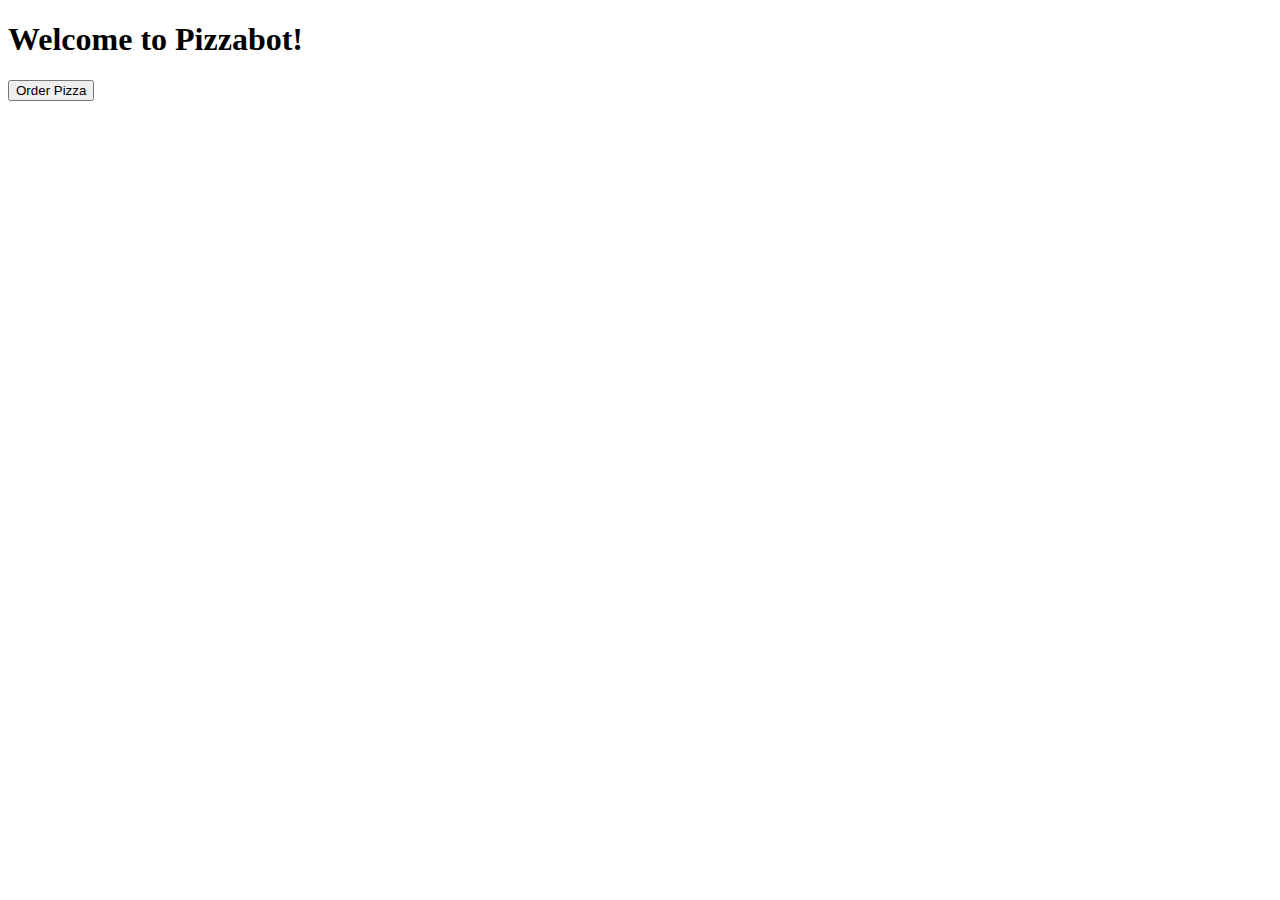
==== index.html @ 883bae3c "Initial commit" ====
<!DOCTYPE html>
<html>
    <head>
        <meta charset="utf-8" />
<title>Pizzabot</title>
    </head>
    <body>
        <h1>Welcome to Pizzabot!</h1>
        <div><script src="pizzabot.js"></script></div>
        <input type="button" value="Order Pizza" onclick="orderPizza()">
    </body>
</html>
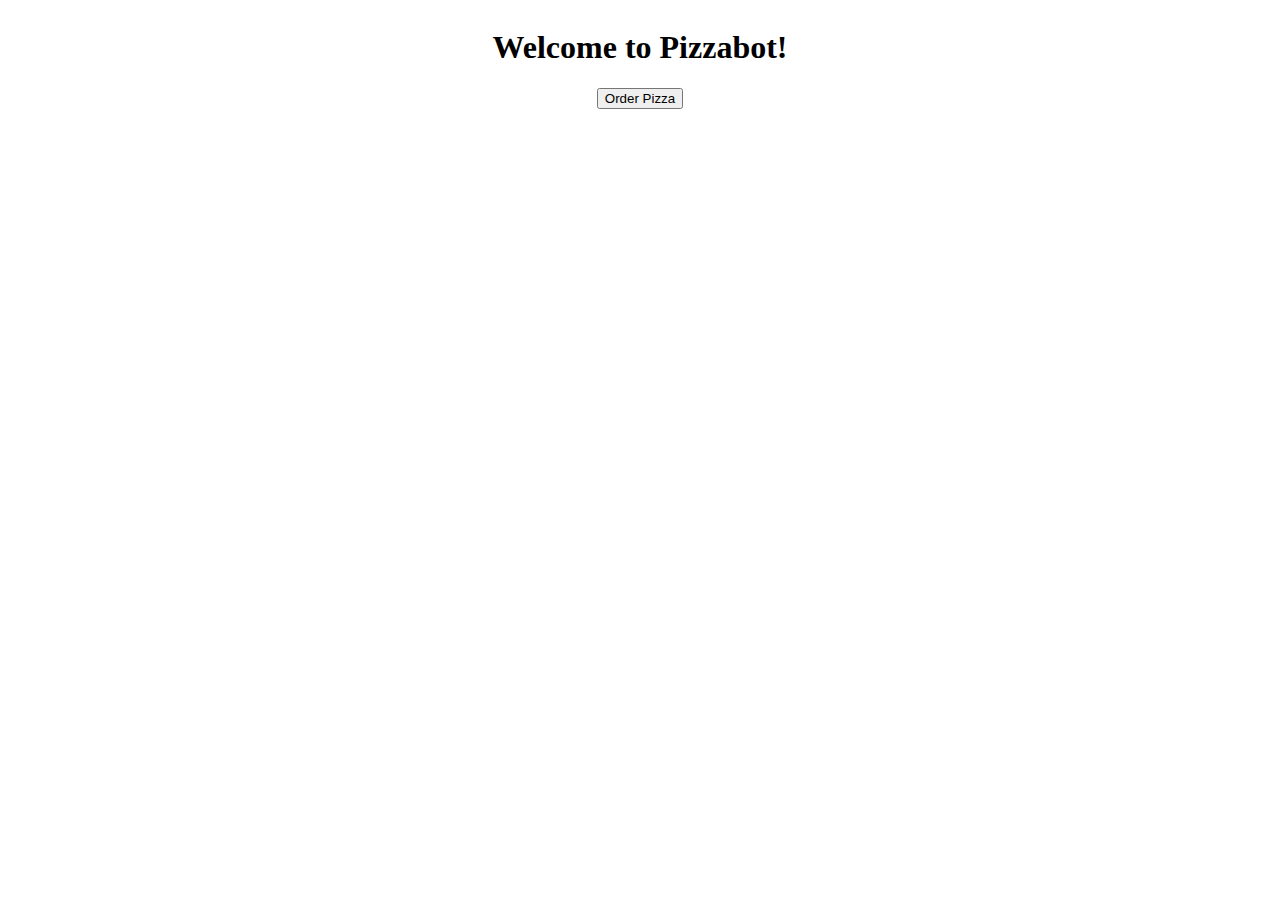
==== commit 508055a1: "Adding style and README files" ====
--- a/index.html
+++ b/index.html
@@ -2,11 +2,12 @@
 <html>
     <head>
         <meta charset="utf-8" />
-<title>Pizzabot</title>
+        <title>Pizzabot</title>
+        <link rel="stylesheet" href="style.css">
     </head>
     <body>
-        <h1>Welcome to Pizzabot!</h1>
+        <div><h1>Welcome to Pizzabot!</h1></div>
         <div><script src="pizzabot.js"></script></div>
-        <input type="button" value="Order Pizza" onclick="orderPizza()">
+        <div><input type="button" value="Order Pizza" onclick="orderPizza()"></div>
     </body>
 </html>--- a/style.css
+++ b/style.css
@@ -0,0 +1,11 @@
+* {
+    box-sizing: border-box;
+    scroll-behavior: smooth;
+}
+
+body{
+    display: flex;
+    flex-direction: column;
+    align-items: center;
+    justify-content: center;
+}